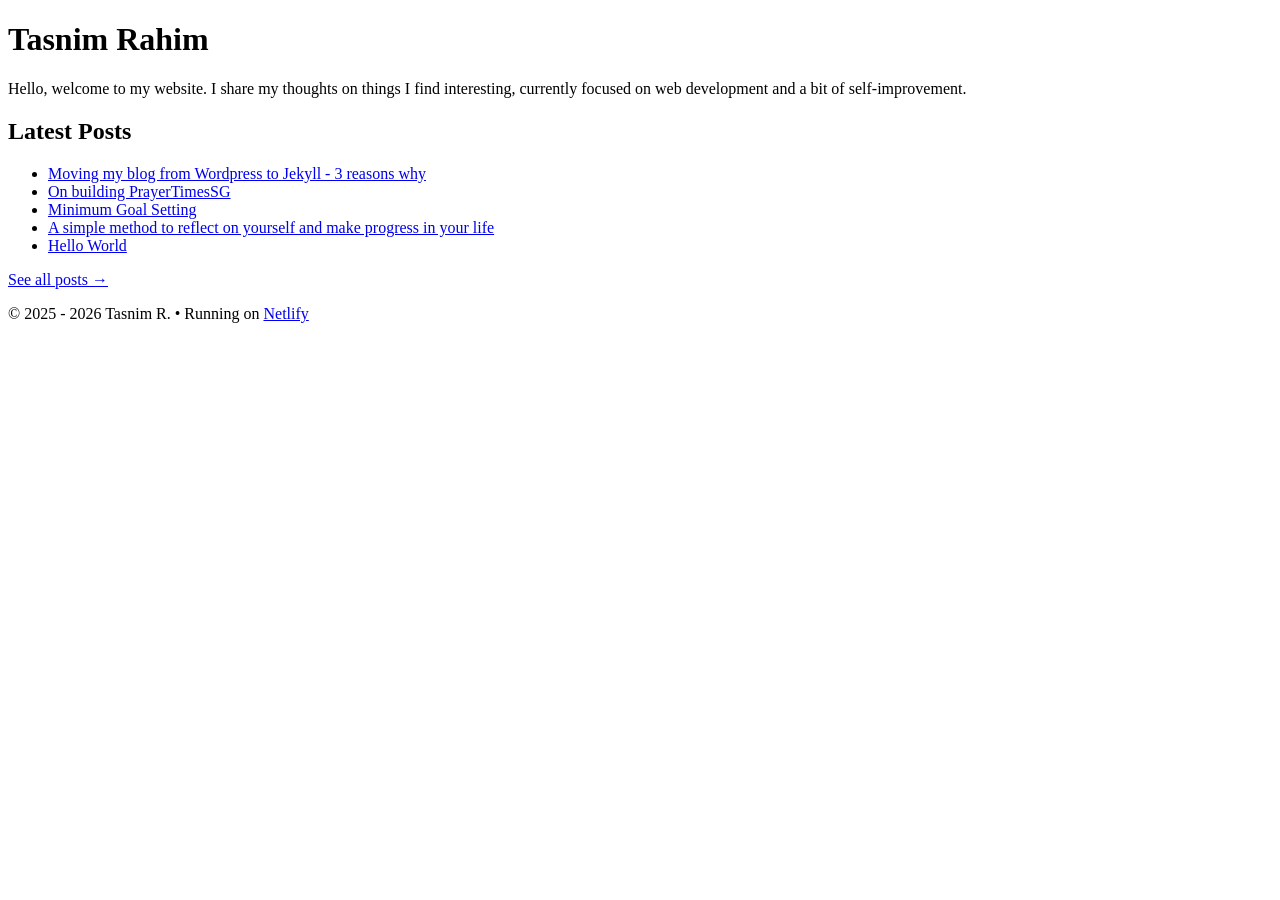
==== index.html @ 23b32a49 "Hello this is my first commit hehe" ====
<!DOCTYPE html>
<html lang="en">
    <head>
        <meta charset="UTF-8">
        <meta name="viewport" content="width=device-width, initial-scale=1.0">
        <title>Tasnim Rahim</title>
    </head>
    <body>
        <h1>Tasnim Rahim</h1>
        <p>
            Hello, welcome to my website. I share my thoughts on things I find interesting, 
            currently focused on web development and a bit of self-improvement.
        </p>
        <h2>Latest Posts</h2>
        <ul>
					<li>
						<a href="blog/wp-to-jekyll">Moving my blog from Wordpress to Jekyll - 3 reasons why</a>
					</li>
					<li>
						<a href="blog/prayertimessg/">On building PrayerTimesSG</a>
					<li>
						<a href="blog/minimum-goal-setting/">Minimum Goal Setting</a>
					</li>
					<li>
						<a href="blog/self-reflect/">A simple method to reflect on yourself and make progress in  your life<a/>
					</li>
          <li>
            <a href="blog/hello-world/">Hello World</a>
          </li>
        </ul>
        <p>
           <a href="blog/">See all posts &rarr;</a>
        </p>
				
				<footer>
					<p>&copy; 2025 - 2026 Tasnim R. 
						• Running on <a href="https://www.netlify.com">Netlify</a>
					</p>
				</footer>
    </body>
</html>
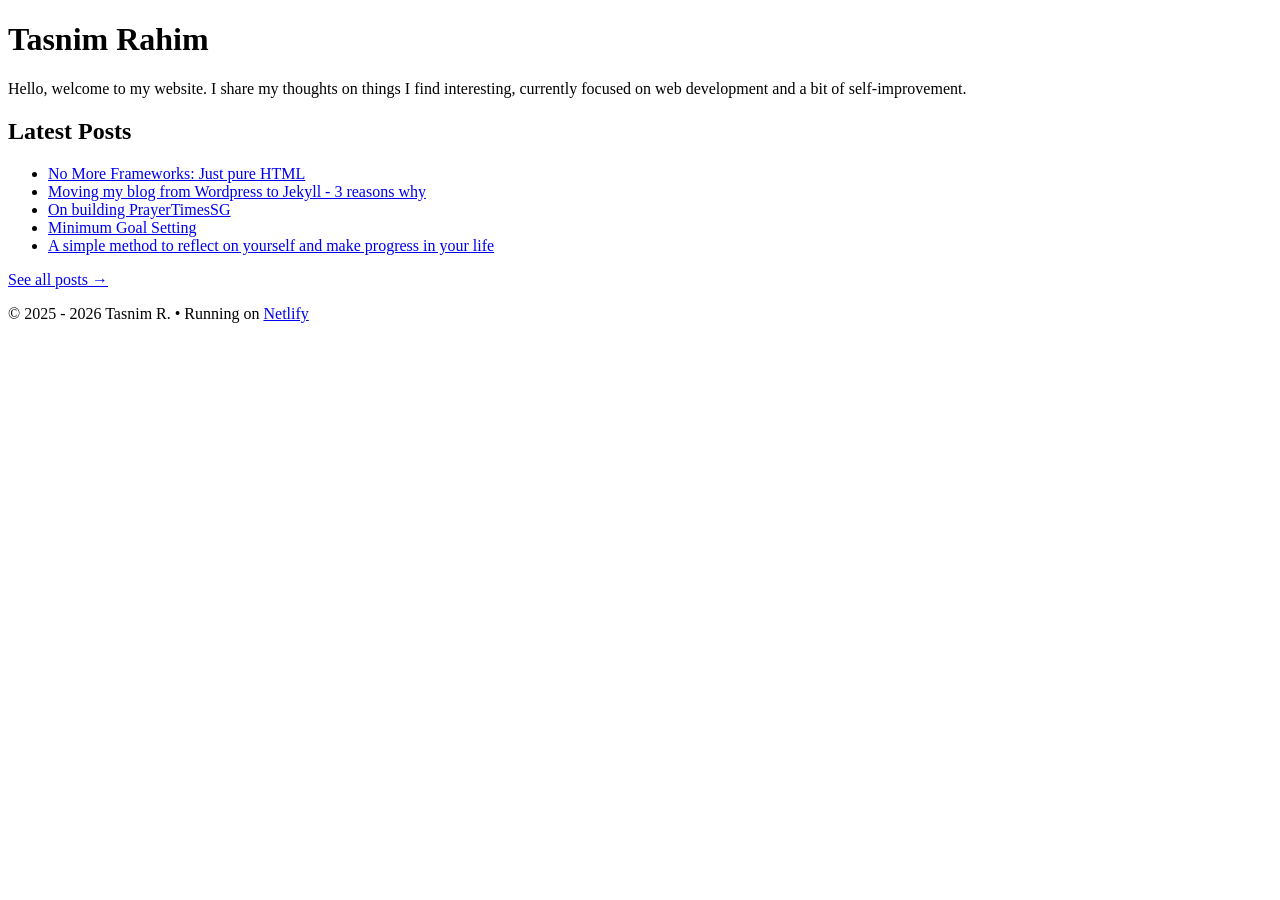
==== commit 77c69872: "new post: just-html" ====
--- a/index.html
+++ b/index.html
@@ -14,6 +14,9 @@
         <h2>Latest Posts</h2>
         <ul>
 					<li>
+						<a href="blog/just-html">No More Frameworks: Just pure HTML</a>
+					</li>
+					<li>
 						<a href="blog/wp-to-jekyll">Moving my blog from Wordpress to Jekyll - 3 reasons why</a>
 					</li>
 					<li>
@@ -24,9 +27,6 @@
 					<li>
 						<a href="blog/self-reflect/">A simple method to reflect on yourself and make progress in  your life<a/>
 					</li>
-          <li>
-            <a href="blog/hello-world/">Hello World</a>
-          </li>
         </ul>
         <p>
            <a href="blog/">See all posts &rarr;</a>
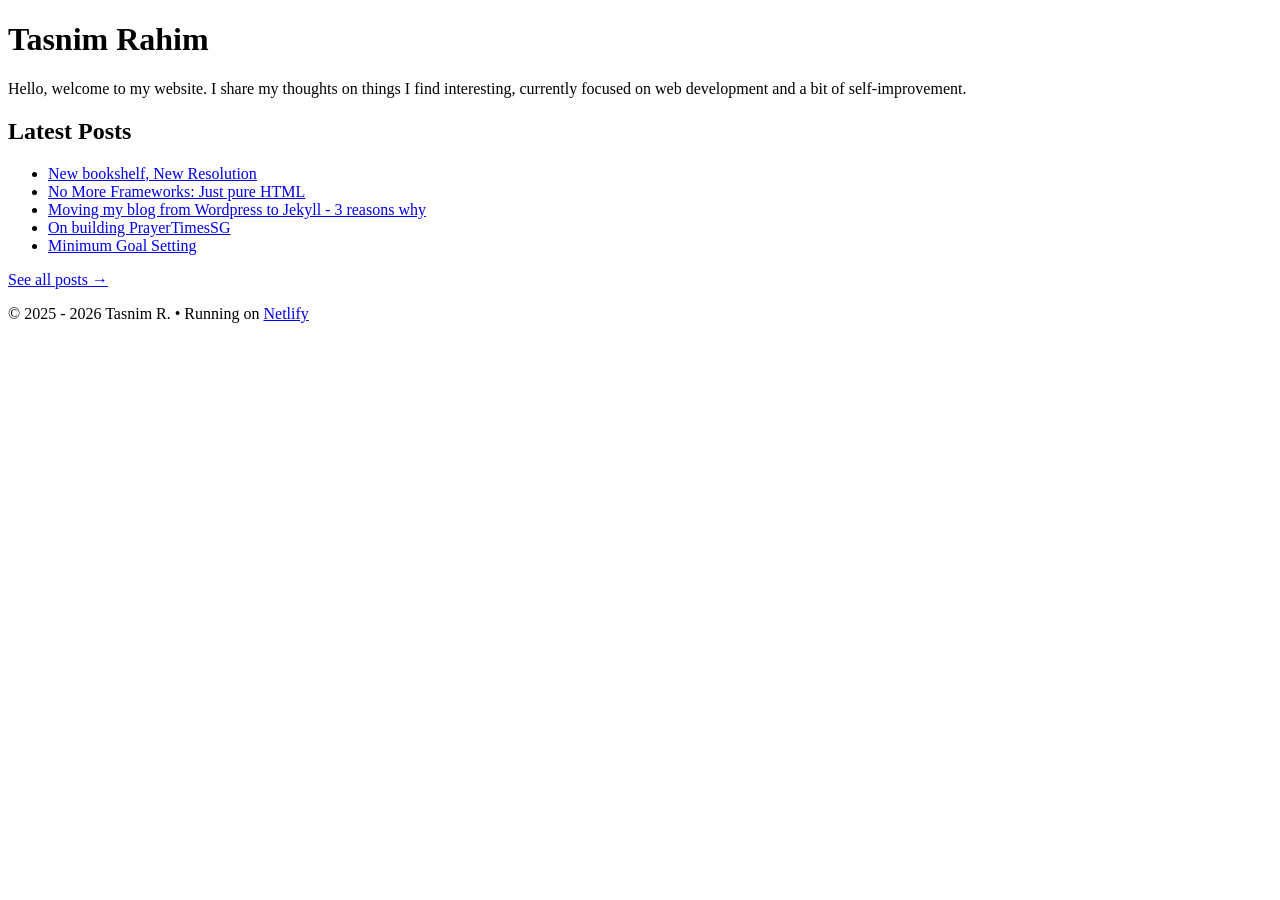
==== commit e7fadd3a: "updated index: home and blog" ====
--- a/index.html
+++ b/index.html
@@ -14,6 +14,9 @@
         <h2>Latest Posts</h2>
         <ul>
 					<li>
+						<a href="blog/billy-bookcase">New bookshelf, New Resolution</a>
+					</li>
+					<li>
 						<a href="blog/just-html">No More Frameworks: Just pure HTML</a>
 					</li>
 					<li>
@@ -23,9 +26,6 @@
 						<a href="blog/prayertimessg/">On building PrayerTimesSG</a>
 					<li>
 						<a href="blog/minimum-goal-setting/">Minimum Goal Setting</a>
-					</li>
-					<li>
-						<a href="blog/self-reflect/">A simple method to reflect on yourself and make progress in  your life<a/>
 					</li>
         </ul>
         <p>
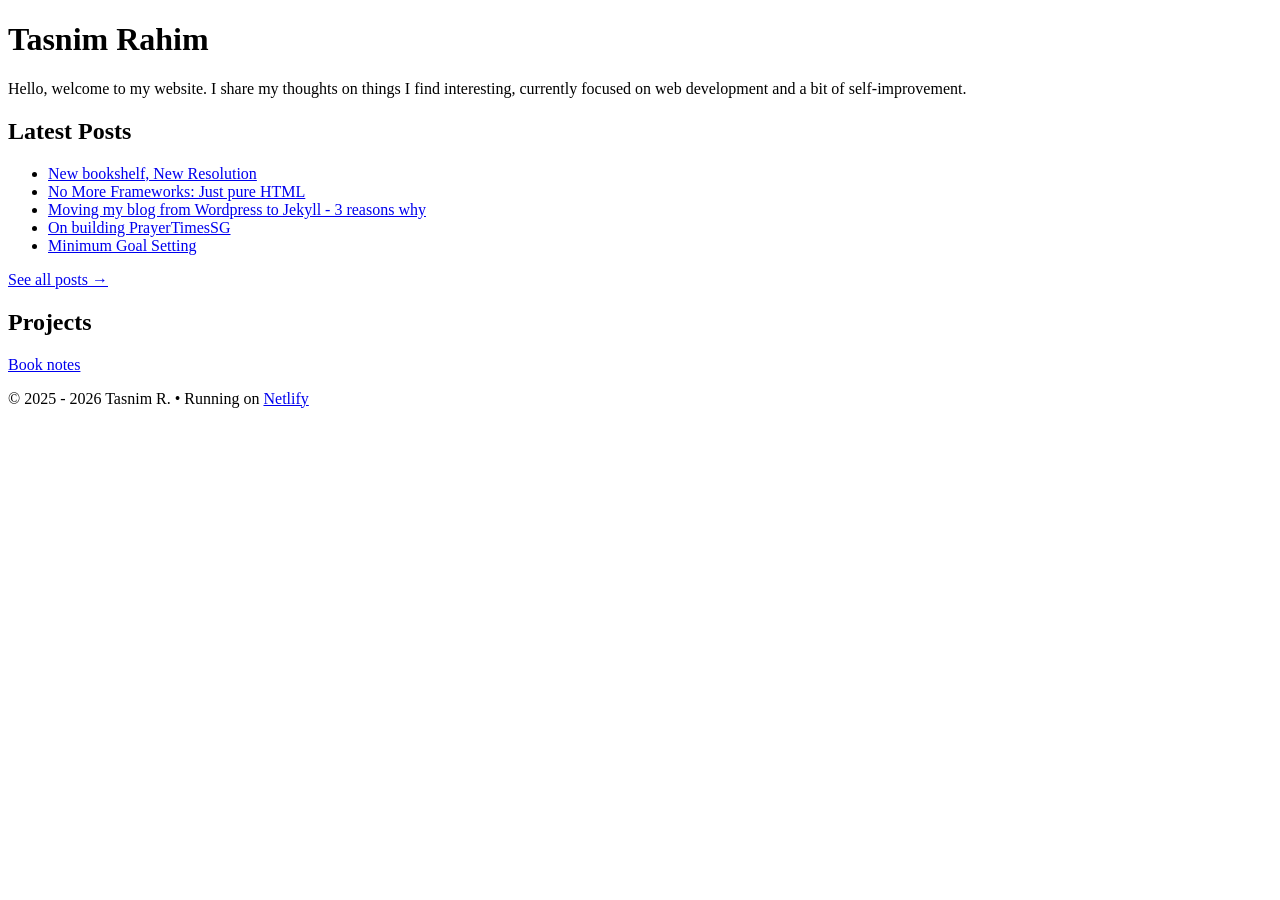
==== commit 00fa4ff2: "update index.html" ====
--- a/index.html
+++ b/index.html
@@ -32,6 +32,9 @@
            <a href="blog/">See all posts &rarr;</a>
         </p>
 				
+				<h2>Projects</h2>
+				<p><a href="/book-notes">Book notes</a></p>
+				
 				<footer>
 					<p>&copy; 2025 - 2026 Tasnim R. 
 						• Running on <a href="https://www.netlify.com">Netlify</a>
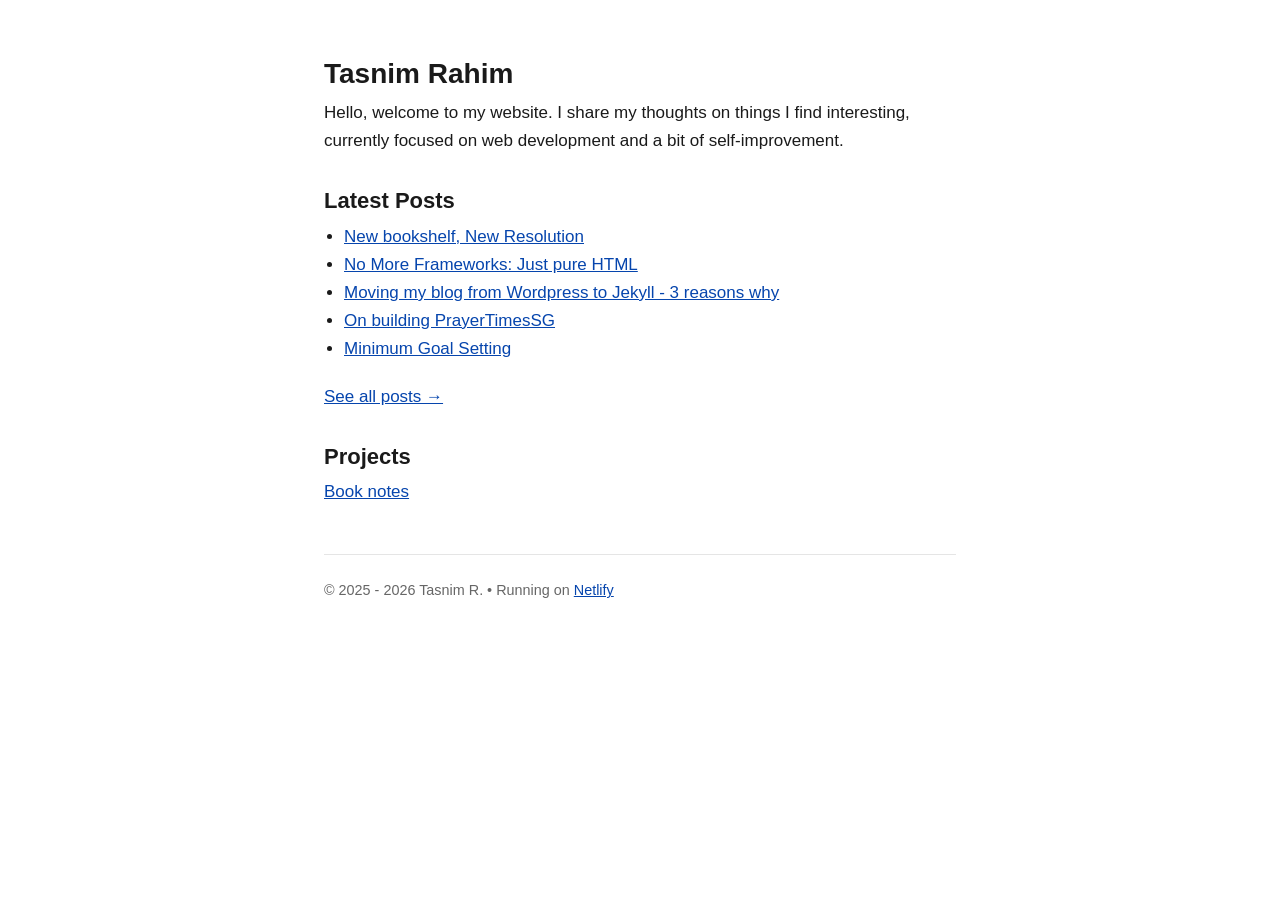
==== commit 1610bdeb: "added simple stylesheet" ====
--- a/index.html
+++ b/index.html
@@ -4,6 +4,7 @@
         <meta charset="UTF-8">
         <meta name="viewport" content="width=device-width, initial-scale=1.0">
         <title>Tasnim Rahim</title>
+        <link rel="stylesheet" href="/style.css" />
     </head>
     <body>
         <h1>Tasnim Rahim</h1>
--- a/style.css
+++ b/style.css
@@ -0,0 +1,158 @@
+:root {
+	color-scheme: light dark;
+	--max-width: 42rem;
+	--font-body: -apple-system, BlinkMacSystemFont, "Segoe UI", Roboto,
+		Helvetica, Arial, sans-serif;
+	--font-mono: ui-monospace, SFMono-Regular, Menlo, Consolas, monospace;
+	--color-text: #1a1a1a;
+	--color-bg: #ffffff;
+	--color-muted: #666666;
+	--color-link: #0645ad;
+	--color-border: #e5e5e5;
+}
+
+@media (prefers-color-scheme: dark) {
+	:root {
+		--color-text: #e5e5e5;
+		--color-bg: #121212;
+		--color-muted: #a0a0a0;
+		--color-link: #7cb2ff;
+		--color-border: #2a2a2a;
+	}
+}
+
+* {
+	box-sizing: border-box;
+}
+
+html {
+	font-size: 100%;
+	-webkit-text-size-adjust: 100%;
+}
+
+body {
+	margin: 0;
+	padding: 1.5rem 1.25rem 4rem;
+	max-width: var(--max-width);
+	margin-inline: auto;
+	font-family: var(--font-body);
+	font-size: 1.0625rem;
+	line-height: 1.65;
+	color: var(--color-text);
+	background: var(--color-bg);
+}
+
+header {
+	margin-bottom: 2rem;
+}
+
+header a {
+	font-weight: 600;
+	text-decoration: none;
+	color: var(--color-text);
+}
+
+h1, h2, h3, h4 {
+	line-height: 1.25;
+	margin-top: 2rem;
+	margin-bottom: 0.5rem;
+}
+
+h1 {
+	font-size: 1.75rem;
+}
+
+h2 {
+	font-size: 1.375rem;
+}
+
+h3 {
+	font-size: 1.125rem;
+}
+
+p, ul, ol, blockquote, pre, figure {
+	margin: 0 0 1.25rem;
+}
+
+a {
+	color: var(--color-link);
+}
+
+a:hover,
+a:focus {
+	text-decoration: none;
+}
+
+time {
+	color: var(--color-muted);
+	font-size: 0.9rem;
+}
+
+img, video {
+	max-width: 100%;
+	height: auto;
+	border-radius: 6px;
+}
+
+pre, code {
+	font-family: var(--font-mono);
+	font-size: 0.9em;
+}
+
+pre {
+	padding: 1rem;
+	overflow-x: auto;
+	background: var(--color-border);
+	border-radius: 6px;
+}
+
+code {
+	padding: 0.15em 0.4em;
+	background: var(--color-border);
+	border-radius: 4px;
+}
+
+pre code {
+	padding: 0;
+	background: none;
+}
+
+blockquote {
+	margin-inline: 0;
+	padding-left: 1rem;
+	border-left: 3px solid var(--color-border);
+	color: var(--color-muted);
+}
+
+hr {
+	border: none;
+	border-top: 1px solid var(--color-border);
+	margin: 2.5rem 0;
+}
+
+ul, ol {
+	padding-left: 1.25rem;
+}
+
+article header {
+	margin-bottom: 1.5rem;
+}
+
+footer {
+	margin-top: 3rem;
+	padding-top: 1.5rem;
+	border-top: 1px solid var(--color-border);
+	color: var(--color-muted);
+	font-size: 0.9rem;
+}
+
+@media (max-width: 480px) {
+	body {
+		font-size: 1rem;
+		padding: 1.25rem 1rem 3rem;
+	}
+
+	h1 {
+		font-size: 1.5rem;
+	}
+}
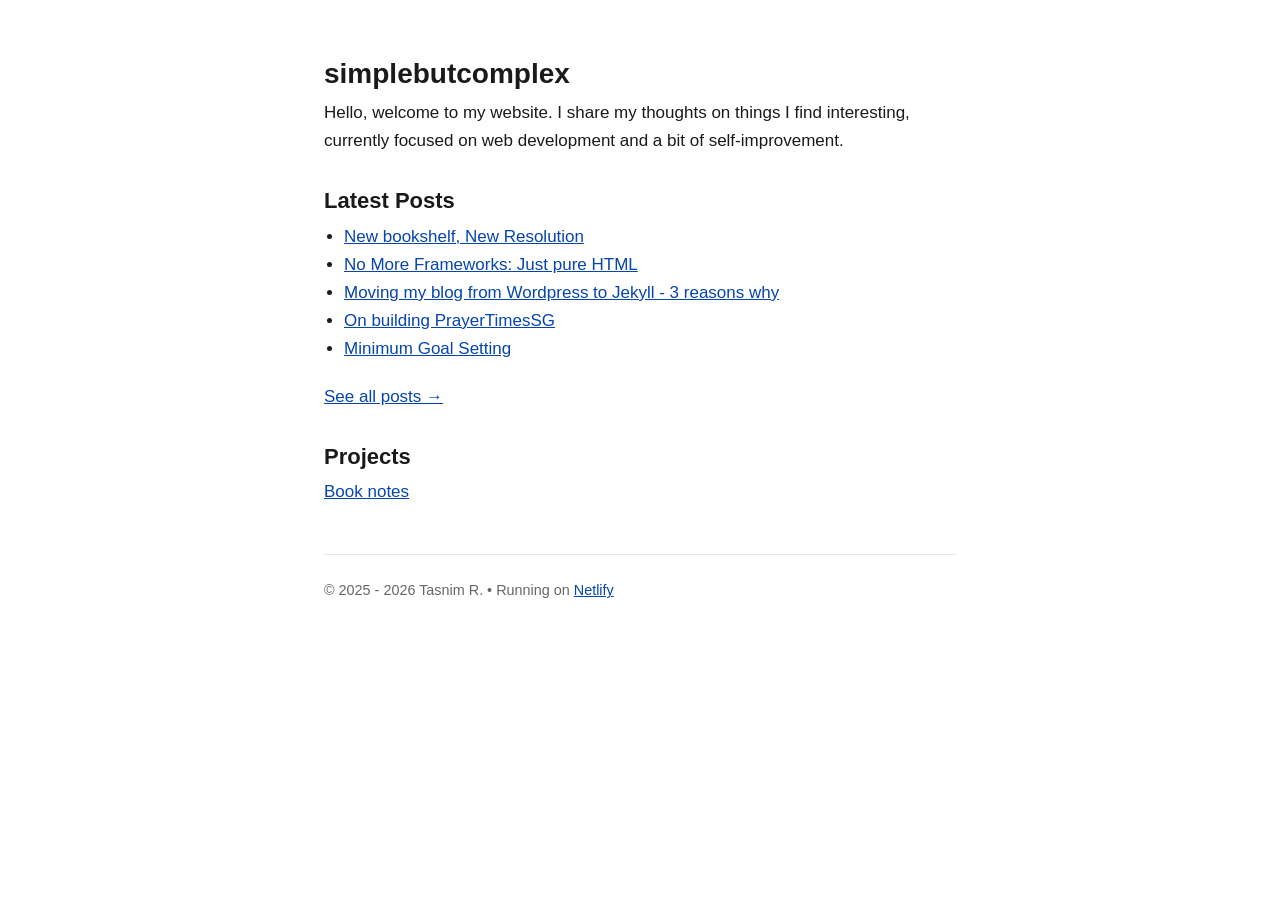
==== commit 55836951: "change header name to simplebutcomplex" ====
--- a/index.html
+++ b/index.html
@@ -3,11 +3,11 @@
     <head>
         <meta charset="UTF-8">
         <meta name="viewport" content="width=device-width, initial-scale=1.0">
-        <title>Tasnim Rahim</title>
+        <title>simplebutcomplex</title>
         <link rel="stylesheet" href="/style.css" />
     </head>
     <body>
-        <h1>Tasnim Rahim</h1>
+        <h1>simplebutcomplex</h1>
         <p>
             Hello, welcome to my website. I share my thoughts on things I find interesting, 
             currently focused on web development and a bit of self-improvement.
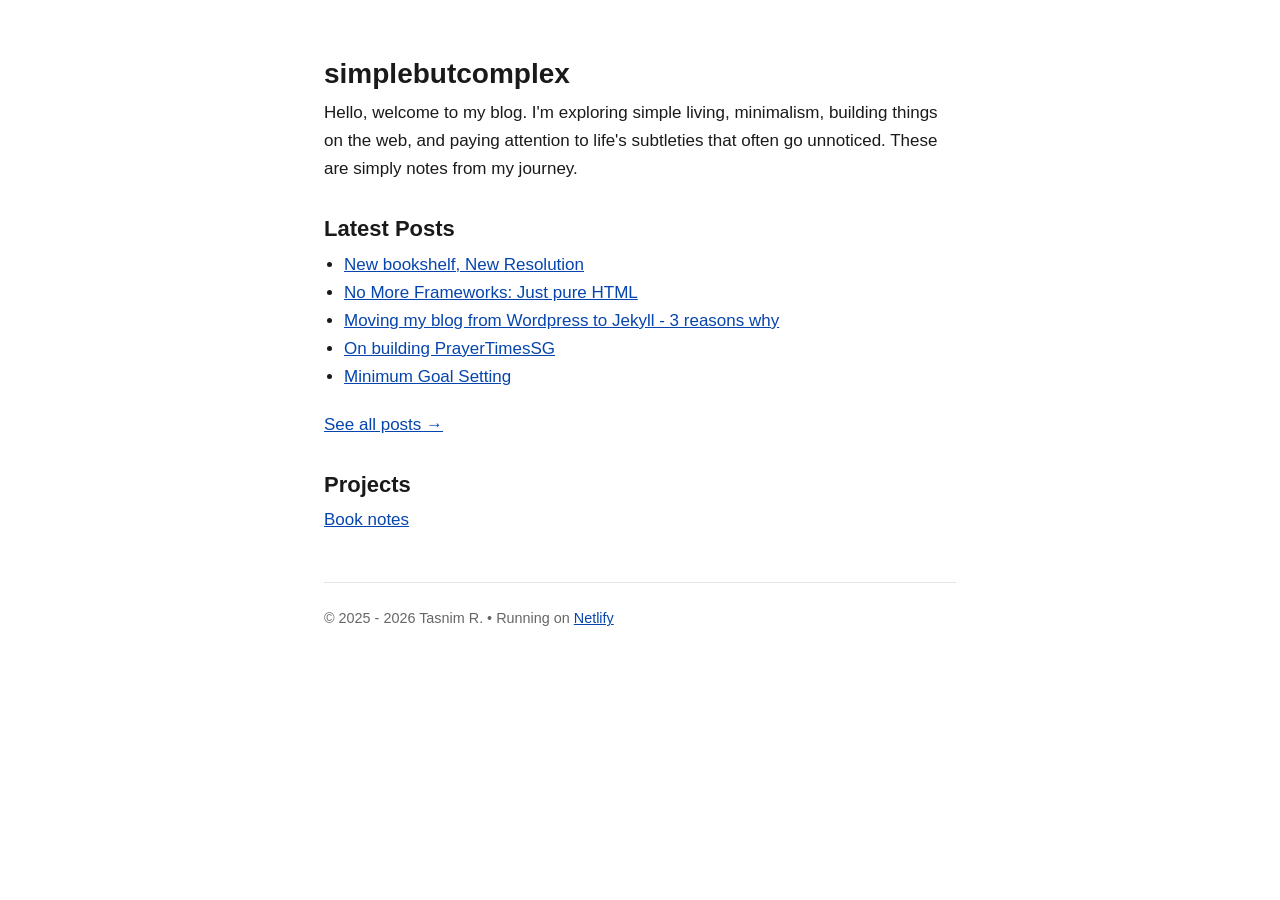
==== commit 4dee04c5: "update blog description" ====
--- a/index.html
+++ b/index.html
@@ -9,8 +9,10 @@
     <body>
         <h1>simplebutcomplex</h1>
         <p>
-            Hello, welcome to my website. I share my thoughts on things I find interesting, 
-            currently focused on web development and a bit of self-improvement.
+            Hello, welcome to my blog. I'm exploring simple living, 
+						minimalism, building things on the web,	and paying attention 
+						to life's subtleties that often go unnoticed. These are simply 
+						notes from my journey.
         </p>
         <h2>Latest Posts</h2>
         <ul>
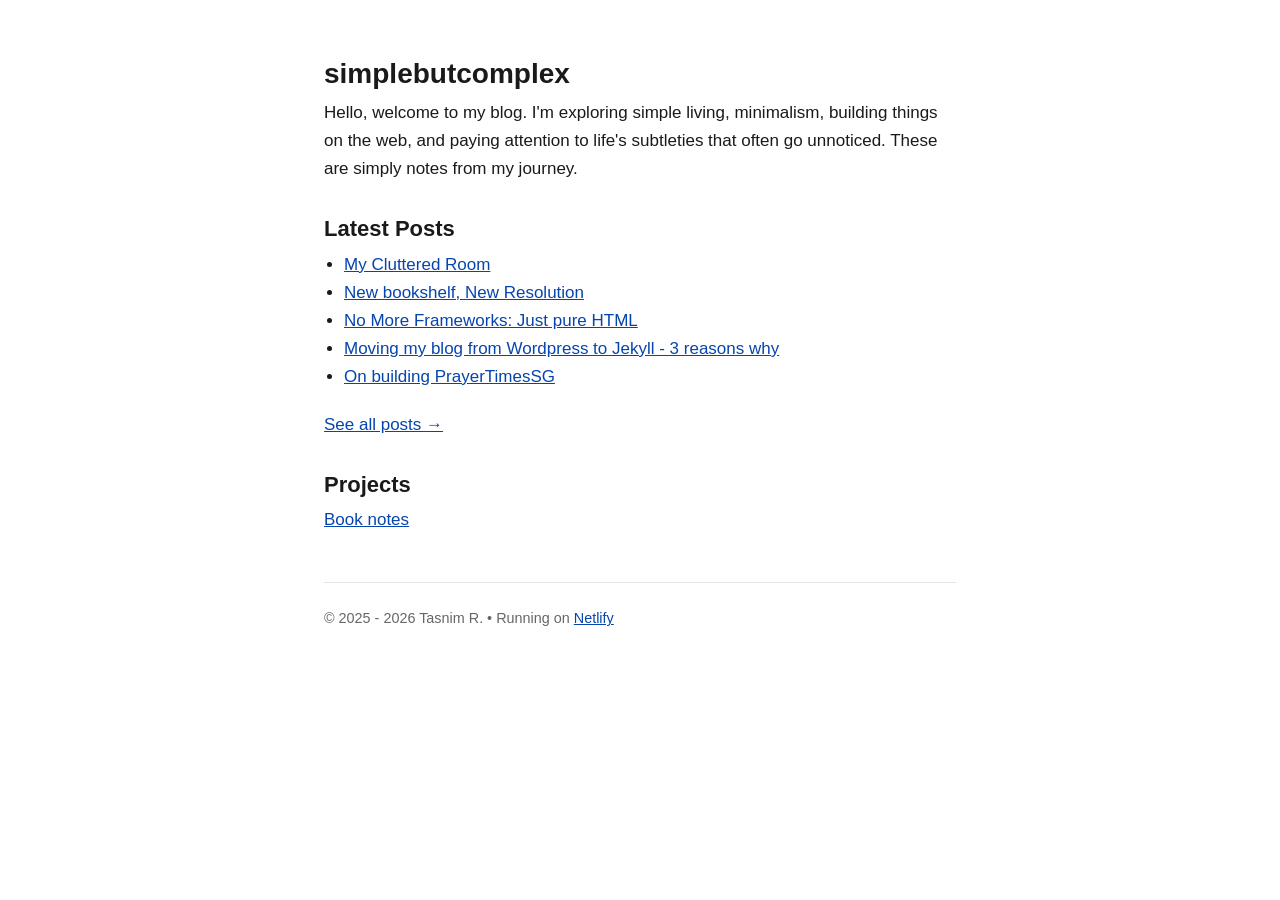
==== commit 59527bd1: "new post: My Cluttered Room" ====
--- a/index.html
+++ b/index.html
@@ -17,6 +17,9 @@
         <h2>Latest Posts</h2>
         <ul>
 					<li>
+						<a href="blog/my-cluttered-room">My Cluttered Room</a>
+					</li>
+					<li>
 						<a href="blog/billy-bookcase">New bookshelf, New Resolution</a>
 					</li>
 					<li>
@@ -27,9 +30,7 @@
 					</li>
 					<li>
 						<a href="blog/prayertimessg/">On building PrayerTimesSG</a>
-					<li>
-						<a href="blog/minimum-goal-setting/">Minimum Goal Setting</a>
-					</li>
+					</li>	
         </ul>
         <p>
            <a href="blog/">See all posts &rarr;</a>
